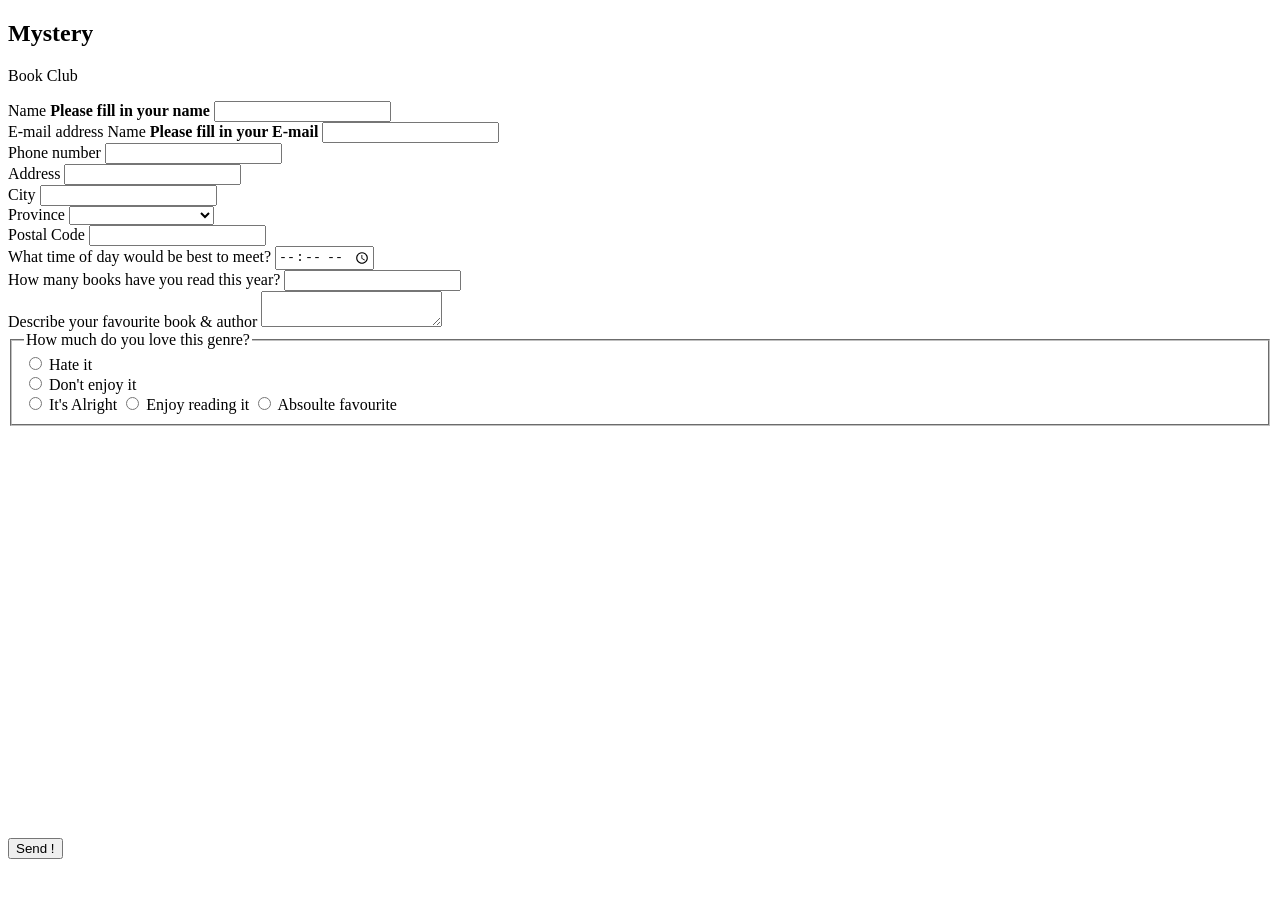
==== index.html @ 235fea0e "new" ====
<!doctype html>
<html>
<head>
<meta charset="UTF-8">
<title>Book Club Form</title>
<link href="../forms/css/general.css" rel="stylesheet">
</head>

<body>


<article>

<header>
	<h2> Mystery </h2>
	<p>Book Club</p>
</header>

<form>
	
	<div>
	<label for="name">
	Name
	<strong class="error"> Please fill in your name</strong>
	</label>
		<input type="text" id="name" class="input-text  input-error" required>
	</div>
	
	<div>
	<label for="email">
	E-mail address
	Name
	<strong class="error"> Please fill in your E-mail</strong>
	</label>
		<input type="email" id="email" class="input-text input-error" required maxlength="256">
	</div>
	
	<div>
	<label for="phone">Phone number</label>
		<input type="tel" id="phone" class="input-text" maxlength="20" minlength="10">
	</div>
	
		<div>
	<label for="adress">Address</label>
		<input type="" id="address" class="input-text" required>
	</div>
	
		<div>
	<label for="city">City</label>
		<input type="" id="city" class="input-text" required>
	</div>
	
	
	<div>
		<label for="province">Province </label>
		<select id="province">
			<option></option>
			<option>Nunavut</option>
			<option>Quebec</option>
			<option>Northwest Territories</option>
			<option>Ontario</option>
			<option>British Columbia</option>
			<option>Alberta</option>
			<option>Saskatchewan</option>
			<option>Manitobia</option>
			<option>Yukon</option>
			<option>Newfoundland</option>
			<option>New Brunswick</option>
			<option>Nova Scotia</option>
			<option>P.E.I</option>
		</select>
	</div>

	<div>
	<label for="postalcode">Postal Code</label>
		<input type="" id="postalcode" class="input-text" maxlength="7" required>
	</div>
	
	
	<div>
	<label for="time">What time of day would be best to meet?</label>
		<input type="time" id="time" required>
		
	</div>
	
	<div>
	<label for="number">How many books have you read this year?</label>
		<input type="number" id="number">	
	</div>
	
	<div>
		<label for="why"> Describe your favourite book & author</label>
		<textarea form="why" class="input-text"></textarea>
	</div>
	
	<fieldset>
	<legend>How much do you love this genre? </legend>
	<div class="radio">
		<input type="radio" id="hate" name="satisfaction">
		<label for="hate">Hate it</label>
	</div>
	<div class="radio">	
		<input type="radio" id="dontenjoy" name="satisfaction">
		<label for="dontenjoy">Don't enjoy it</label>
	</div>
		<input type="radio" id="neutral" name="satisfaction">
		<label for="neutral"> It's Alright</label>
		
		<input type="radio" id="enjoy" name="satisfaction">
		<label for="enjoy">Enjoy reading it</label>
		
		<input type="radio" id="favourite" name="satisfaction">
		<label for="favourite">Absoulte favourite</label>

	</fieldset>
	
	<img class="flex-img" src="images/footprints.svg" alt="alley">
	
	<div class="center">
	<button type="submit">Send ! </button>
	</div>
	
</form>

</article>



</body>
</html>
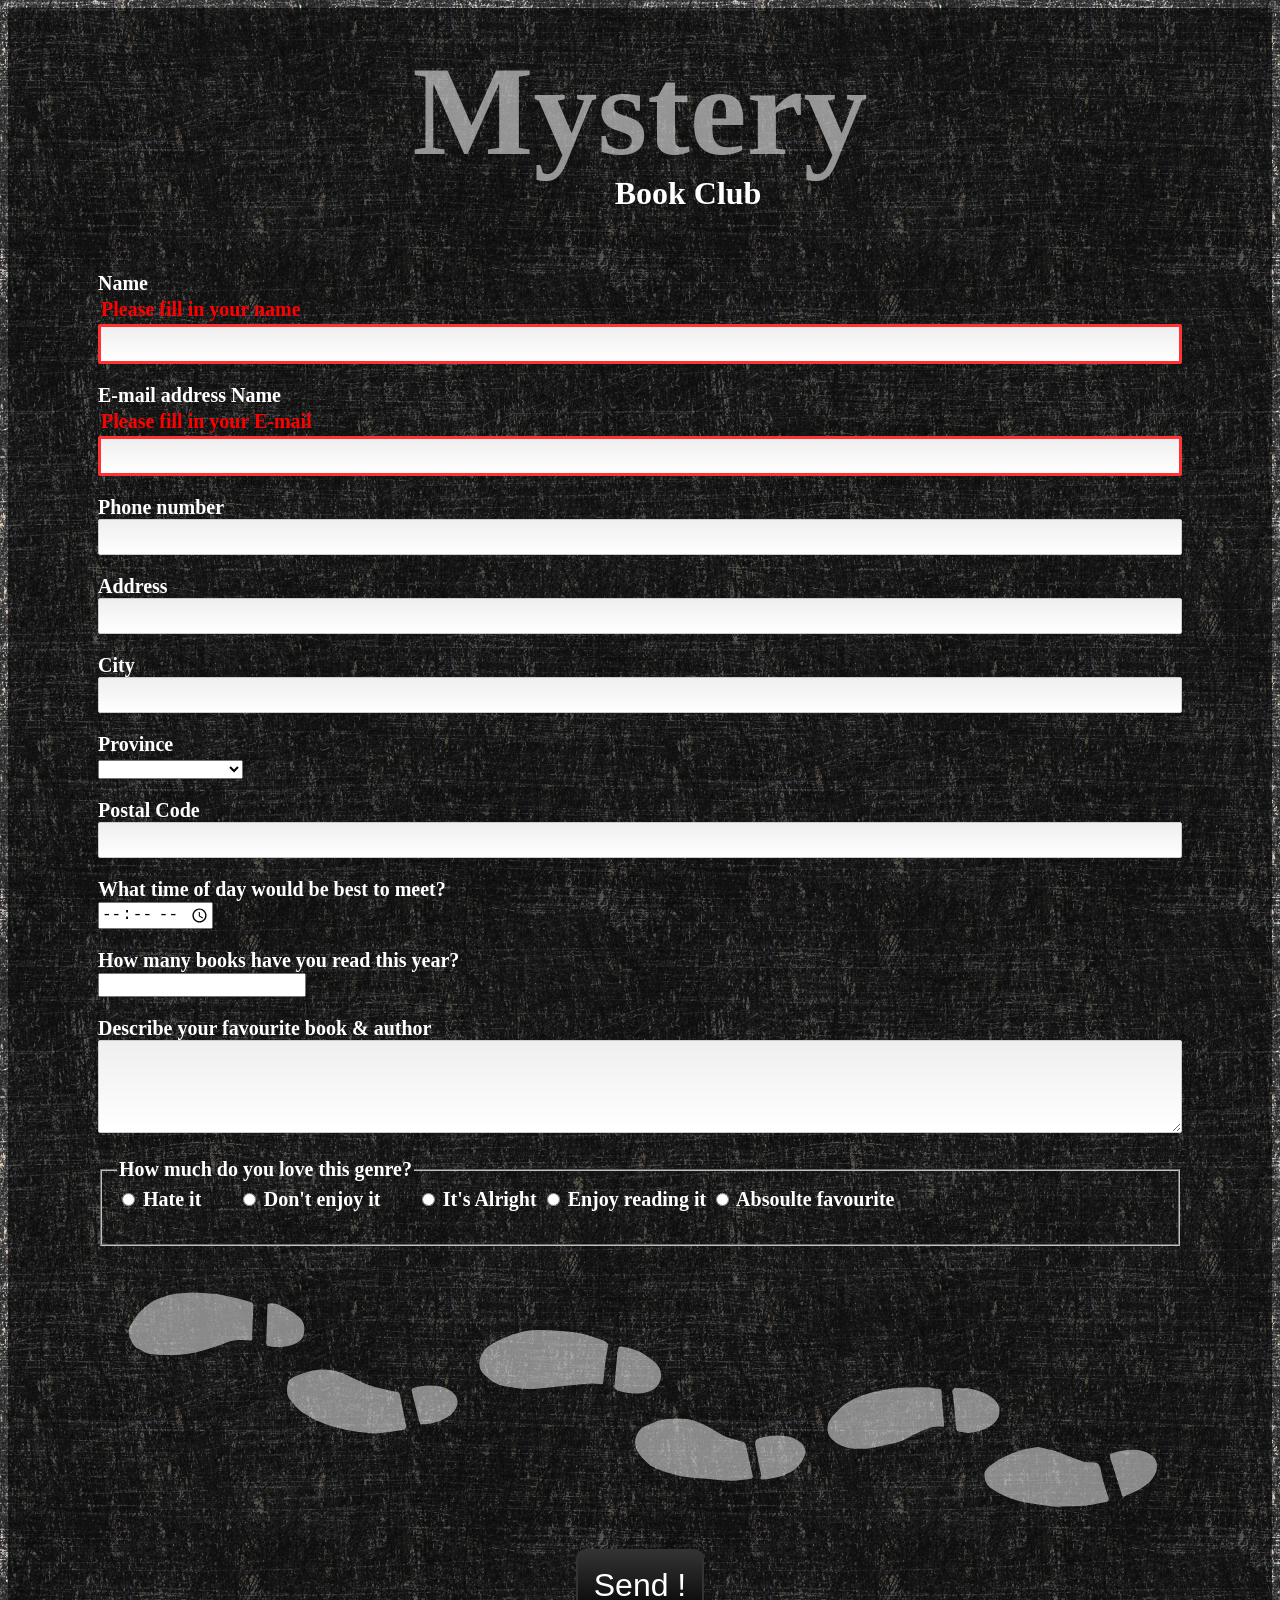
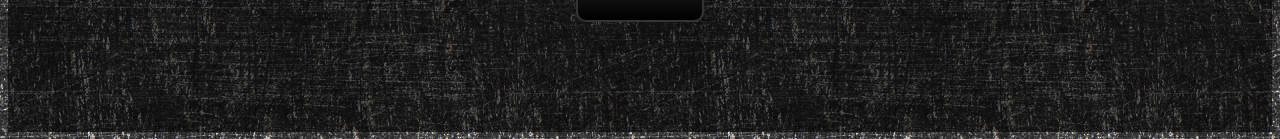
==== commit 683097c0: "css" ====
--- a/index.html
+++ b/index.html
@@ -3,7 +3,7 @@
 <head>
 <meta charset="UTF-8">
 <title>Book Club Form</title>
-<link href="../forms/css/general.css" rel="stylesheet">
+<link href="css/general.css" rel="stylesheet">
 </head>
 
 <body>
--- a/css/general.css
+++ b/css/general.css
@@ -0,0 +1,138 @@
+* {
+	-moz-box-sizing: border-box;
+	-webkit-box-sizing: border-box;
+	box-sizing: border-box;
+}
+
+article {
+	background: rgba(0, 0, 0, 0.6);
+	padding:30px;
+}
+
+body {
+	background:#000;
+	background:url(../images/texture1.jpg);
+	font-weight:800;
+	color:#FFF;
+}
+
+
+label {
+	display:block;
+	cursor: pointer;
+}
+
+input + label { /*if it comes after it has to be*/
+	display:inline
+}
+
+
+input {
+	font-size:1rem;
+}
+
+input[type="radio"],
+input[type="checkbox"] {
+	cursor:pointer;
+}
+
+.input-text {
+	border: 1px solid #ccc;
+	padding: 0.5em;
+	background-image: linear-gradient(to bottom, #efefef, #fff);
+	border-radius: 2px;
+	width:100%;
+}
+
+textarea {
+	max-width:100%;
+	height:7em;
+}
+
+
+
+button {
+	font-size:2rem;
+	padding: 0.5em;
+	border-radius: 10px;
+	border: 2px solid #333;
+	background-image: linear-gradient(to bottom, #333, #000);
+	color:#fff;
+	cursor:pointer;
+}
+
+.center {
+	text-align:center;
+}
+
+.error {
+	color:#F00;
+	padding:3px;
+	display:block;
+}
+
+.input-error {
+	border: 3px solid #f33;
+}
+
+
+.flex-img {
+	display: block;
+	width: 100%;
+}
+
+img {
+	opacity:.5;
+}
+
+h2 {
+	font-size:3em;
+	color:#CCC;
+	text-align:center;
+	margin:0;
+	opacity:.7;
+}
+
+div {
+	margin-bottom:1em;
+}
+
+p {
+	text-align:center;
+	font-size:1em;
+	margin:0;
+	margin-top:-.3em;
+	margin-left:3em;
+	font-family:Georgia, "Times New Roman", Times, serif;
+	padding-bottom:2em;
+}
+
+fieldset {
+	display:block;
+}
+
+.radio {
+	margin-right:3%;
+	display:inline-block;
+}
+radio-div {
+	display:block;
+}
+
+@media only screen and (min-width: 33em) {
+	h2 {
+	font-size:8em;
+}
+
+p {
+	text-align:center;
+	font-size:2em;
+	padding:0;
+}
+
+form {
+	font-size:20px;
+	padding:3em;
+}
+	
+}
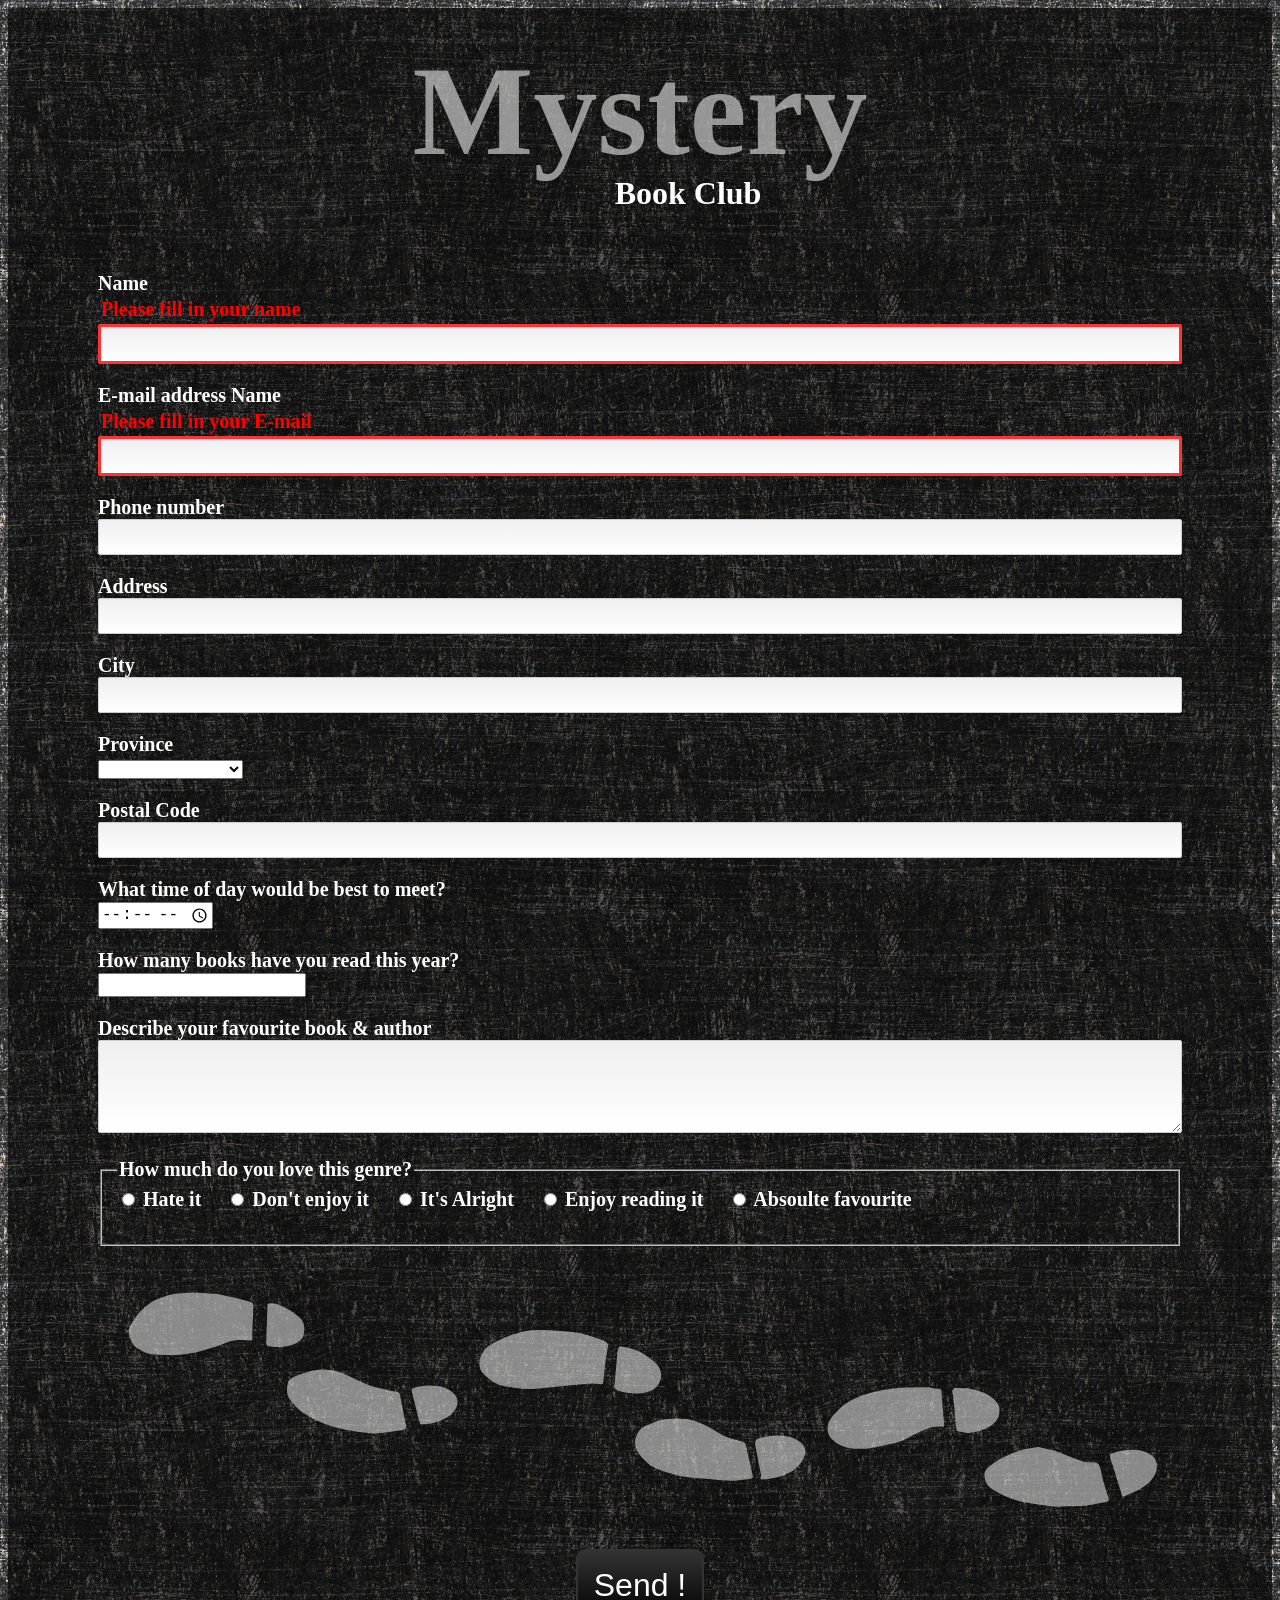
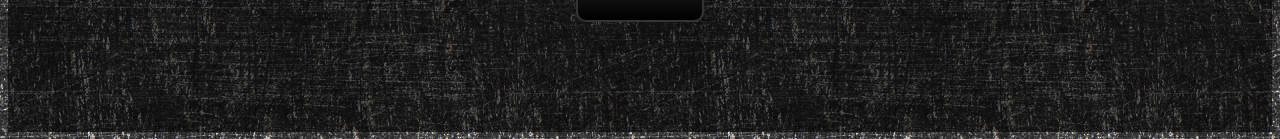
==== commit 44329a1a: "update" ====
--- a/index.html
+++ b/index.html
@@ -93,28 +93,32 @@
 		<textarea form="why" class="input-text"></textarea>
 	</div>
 	
-	<fieldset>
+	<fieldset class="list-group-item">
 	<legend>How much do you love this genre? </legend>
-	<div class="radio">
+	<div class="list-group-item-inline">
 		<input type="radio" id="hate" name="satisfaction">
 		<label for="hate">Hate it</label>
 	</div>
-	<div class="radio">	
+	<div class="list-group-item-inline">
 		<input type="radio" id="dontenjoy" name="satisfaction">
 		<label for="dontenjoy">Don't enjoy it</label>
 	</div>
+	<div class="list-group-item-inline">
 		<input type="radio" id="neutral" name="satisfaction">
 		<label for="neutral"> It's Alright</label>
-		
+	</div>
+	<div class="list-group-item-inline">
 		<input type="radio" id="enjoy" name="satisfaction">
 		<label for="enjoy">Enjoy reading it</label>
-		
+	</div>
+		<div class="list-group-item-inline">
 		<input type="radio" id="favourite" name="satisfaction">
 		<label for="favourite">Absoulte favourite</label>
+		</div>
 
 	</fieldset>
 	
-	<img class="flex-img" src="images/footprints.svg" alt="alley">
+	<img class="flex-img" src="images/footprints.svg" alt="footprints">
 	
 	<div class="center">
 	<button type="submit">Send ! </button>
--- a/css/general.css
+++ b/css/general.css
@@ -119,6 +119,15 @@
 	display:block;
 }
 
+.list-group-item {
+	display:block;
+}
+
+.list-group-item-inline {
+	display:inline-block;
+	padding-right:20px;
+}
+
 @media only screen and (min-width: 33em) {
 	h2 {
 	font-size:8em;
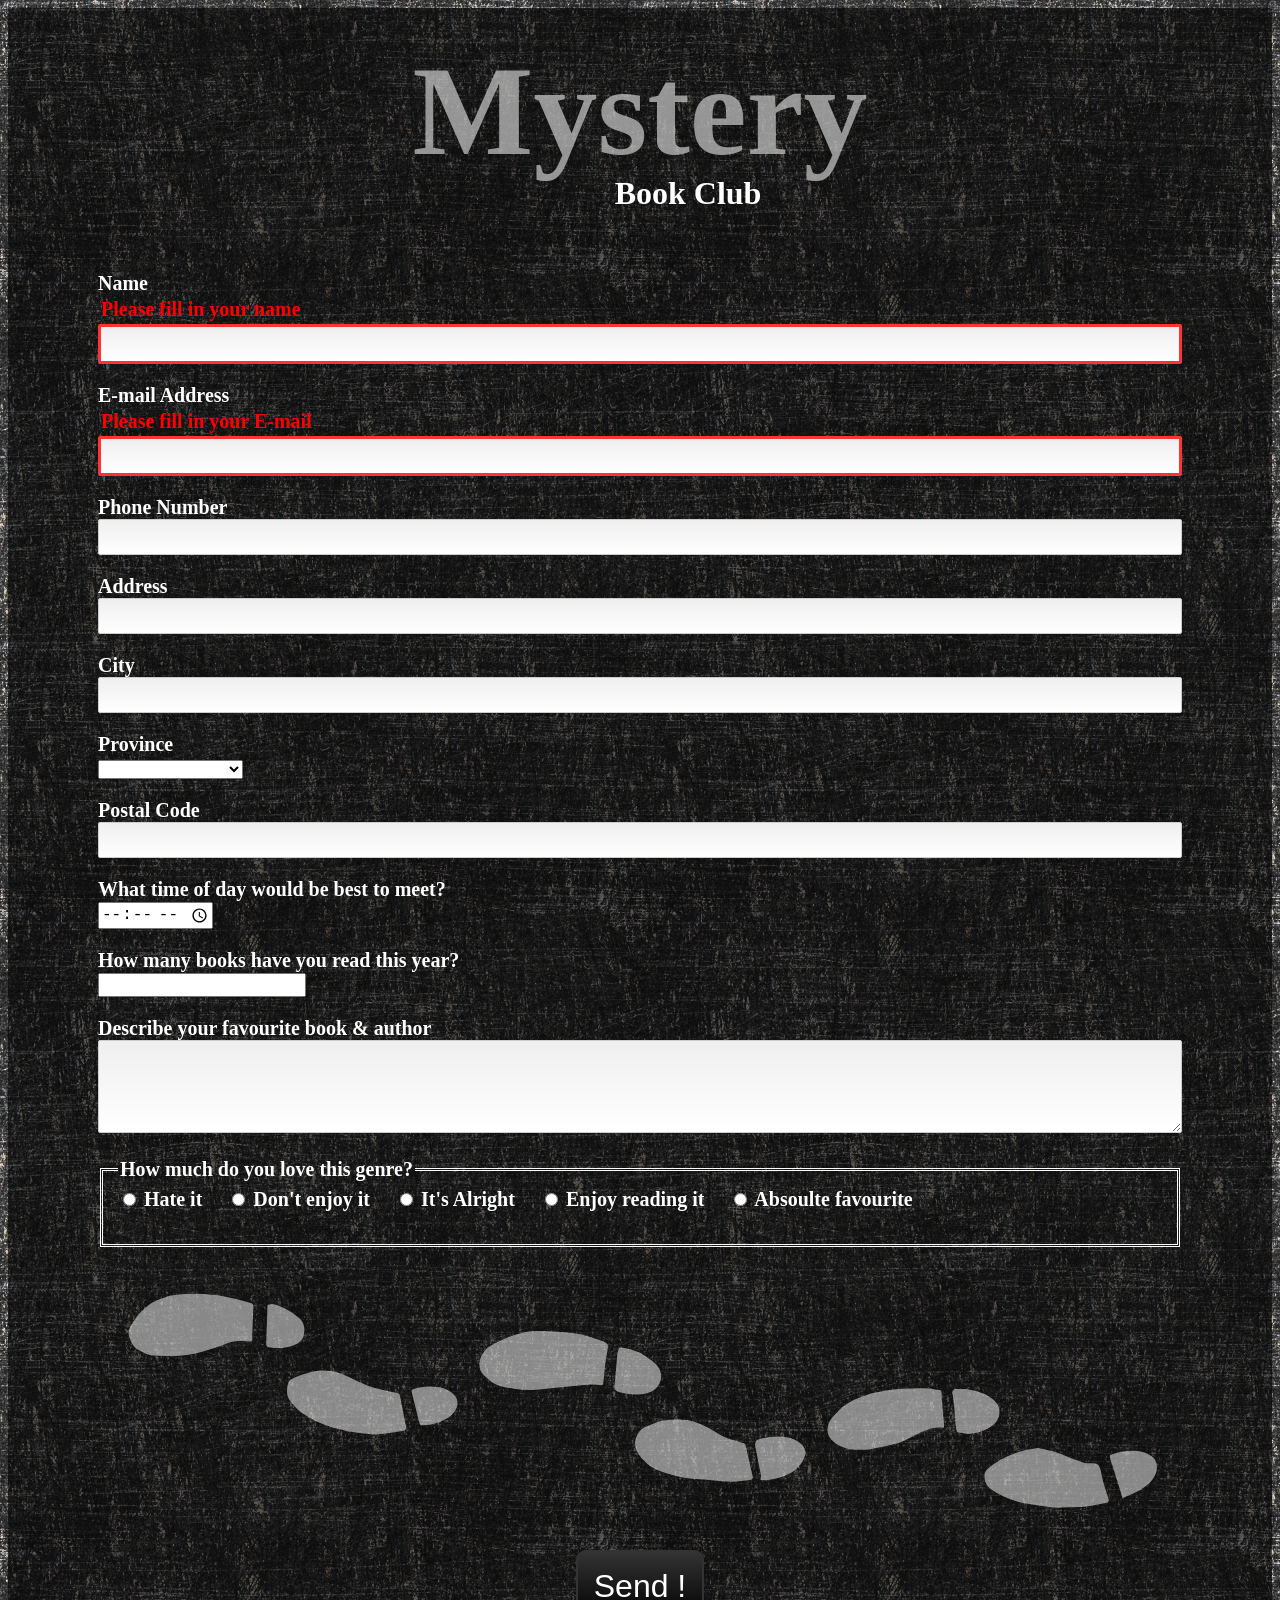
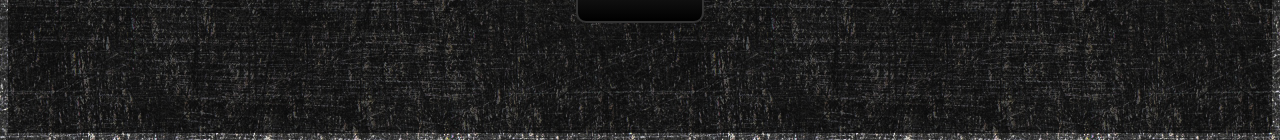
==== commit bedef085: "fix" ====
--- a/index.html
+++ b/index.html
@@ -28,15 +28,14 @@
 	
 	<div>
 	<label for="email">
-	E-mail address
-	Name
+	E-mail Address
 	<strong class="error"> Please fill in your E-mail</strong>
 	</label>
 		<input type="email" id="email" class="input-text input-error" required maxlength="256">
 	</div>
 	
 	<div>
-	<label for="phone">Phone number</label>
+	<label for="phone">Phone Number</label>
 		<input type="tel" id="phone" class="input-text" maxlength="20" minlength="10">
 	</div>
 	
@@ -111,10 +110,10 @@
 		<input type="radio" id="enjoy" name="satisfaction">
 		<label for="enjoy">Enjoy reading it</label>
 	</div>
-		<div class="list-group-item-inline">
+	<div class="list-group-item-inline">
 		<input type="radio" id="favourite" name="satisfaction">
 		<label for="favourite">Absoulte favourite</label>
-		</div>
+	</div>
 
 	</fieldset>
 	
--- a/css/general.css
+++ b/css/general.css
@@ -109,6 +109,7 @@
 
 fieldset {
 	display:block;
+	border:double;
 }
 
 .radio {
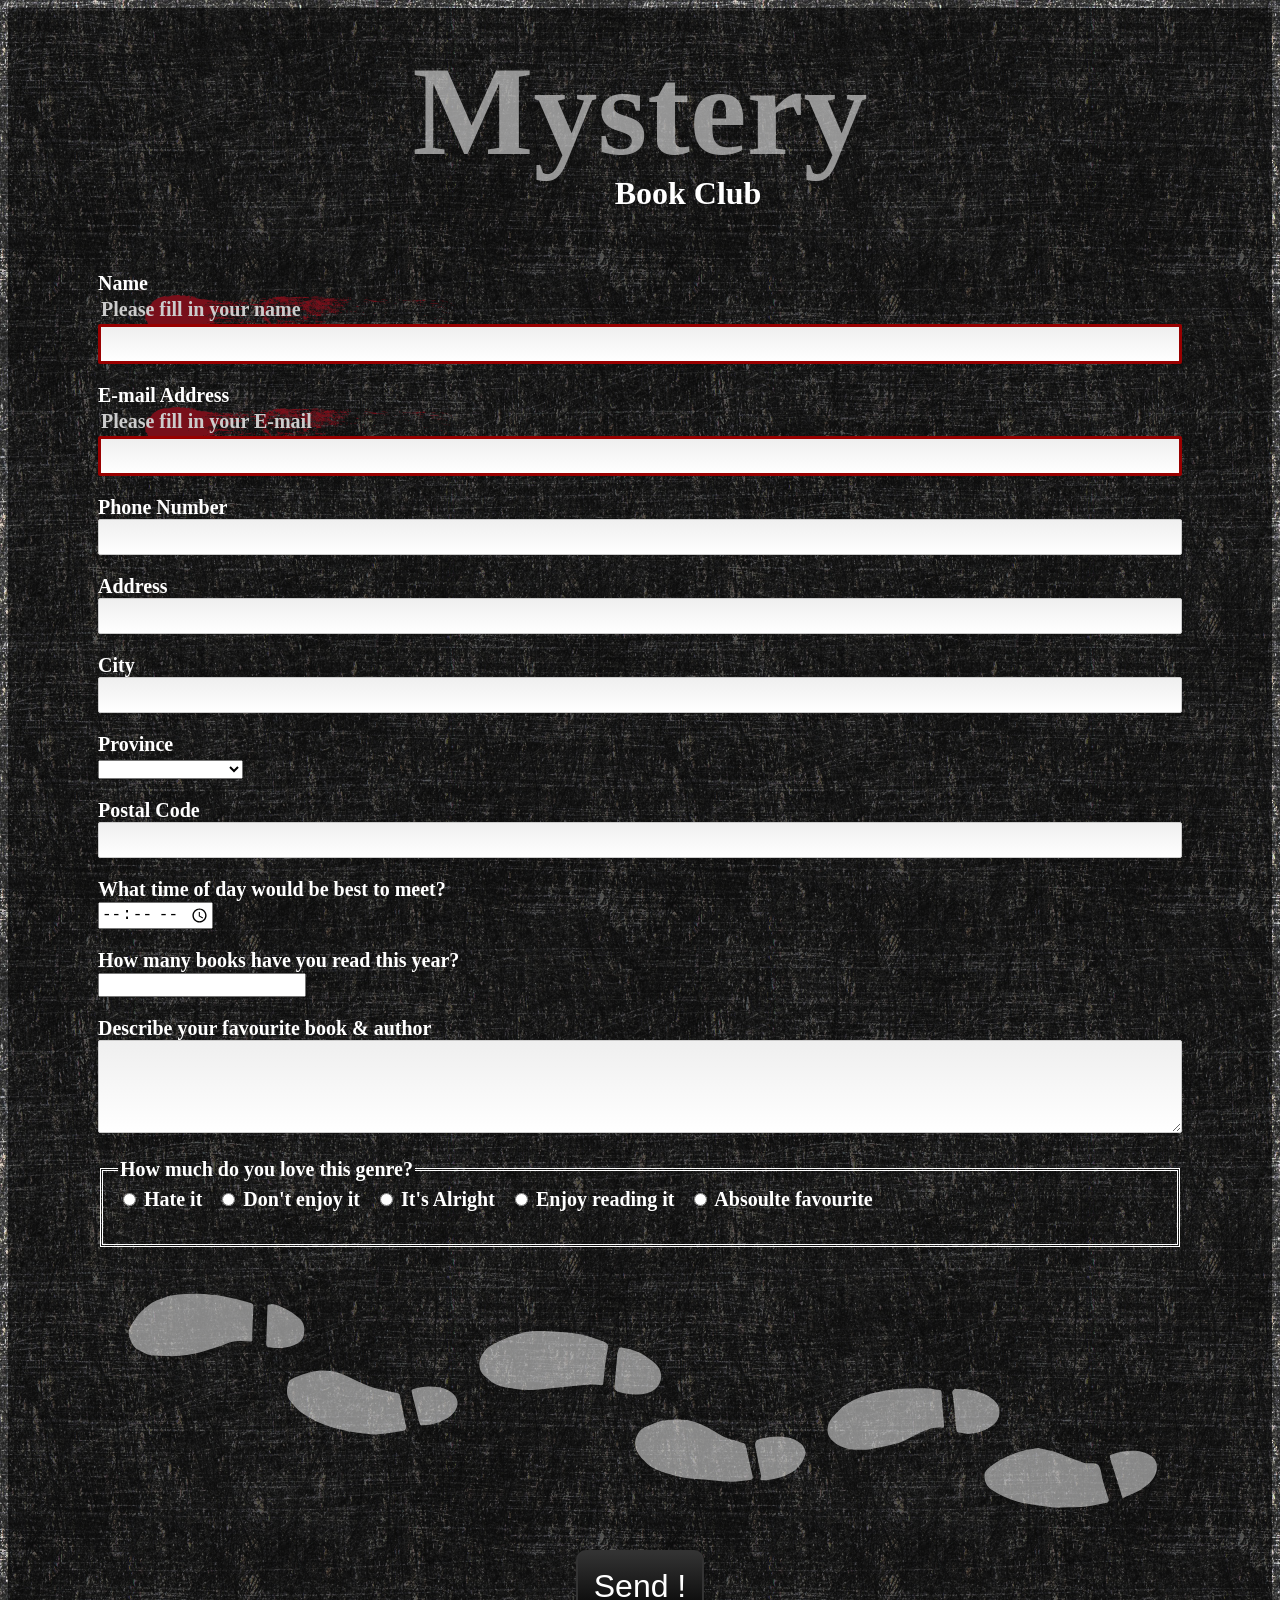
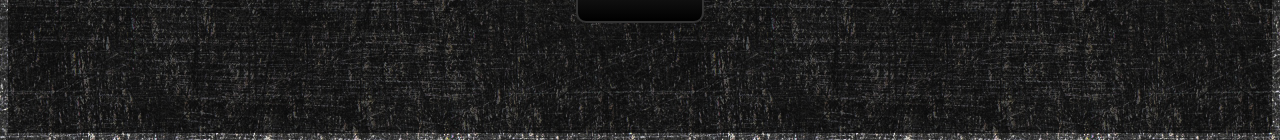
==== commit 8614079d: "finish" ====
--- a/index.html
+++ b/index.html
@@ -18,7 +18,7 @@
 
 <form>
 	
-	<div>
+	<div class="blood">
 	<label for="name">
 	Name
 	<strong class="error"> Please fill in your name</strong>
@@ -26,10 +26,10 @@
 		<input type="text" id="name" class="input-text  input-error" required>
 	</div>
 	
-	<div>
+	<div class="blood">
 	<label for="email">
 	E-mail Address
-	<strong class="error"> Please fill in your E-mail</strong>
+	<strong class="error" > Please fill in your E-mail</strong>
 	</label>
 		<input type="email" id="email" class="input-text input-error" required maxlength="256">
 	</div>
--- a/css/general.css
+++ b/css/general.css
@@ -14,6 +14,10 @@
 	background:url(../images/texture1.jpg);
 	font-weight:800;
 	color:#FFF;
+}
+.blood {
+	background:url(../images/blood-1.svg);
+	background-repeat:no-repeat;
 }
 
 
@@ -66,13 +70,13 @@
 }
 
 .error {
-	color:#F00;
+	color:#CCC;
 	padding:3px;
 	display:block;
 }
 
 .input-error {
-	border: 3px solid #f33;
+	border: 3px solid #900;
 }
 
 
@@ -112,21 +116,14 @@
 	border:double;
 }
 
-.radio {
-	margin-right:3%;
-	display:inline-block;
-}
-radio-div {
-	display:block;
-}
-
 .list-group-item {
 	display:block;
 }
 
 .list-group-item-inline {
 	display:inline-block;
-	padding-right:20px;
+	padding-right:10px;
+	text-align:left;
 }
 
 @media only screen and (min-width: 33em) {
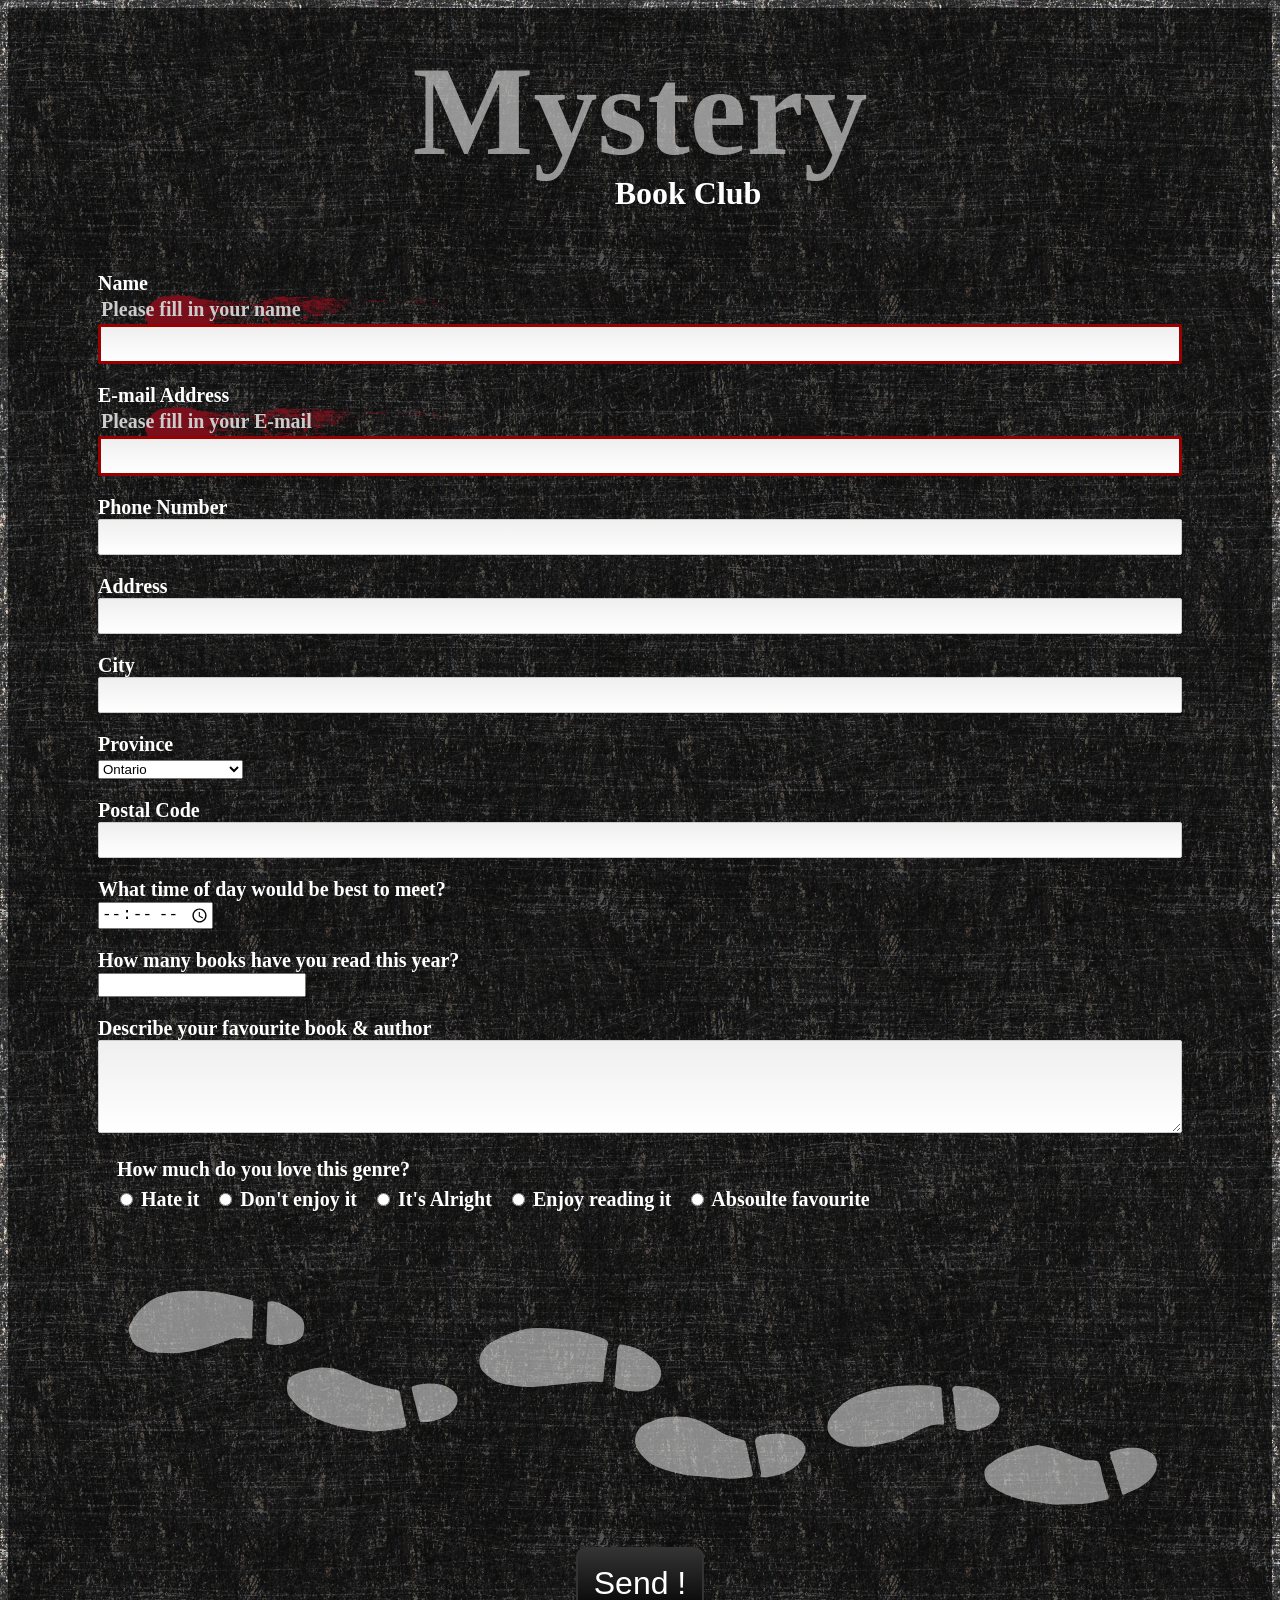
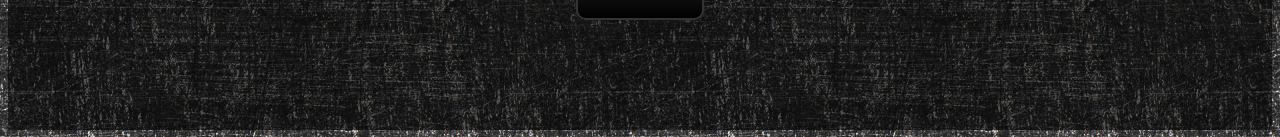
==== commit 199cc745: "radio buttons fix" ====
--- a/index.html
+++ b/index.html
@@ -53,11 +53,10 @@
 	<div>
 		<label for="province">Province </label>
 		<select id="province">
-			<option></option>
 			<option>Nunavut</option>
 			<option>Quebec</option>
 			<option>Northwest Territories</option>
-			<option>Ontario</option>
+			<option selected>Ontario</option>
 			<option>British Columbia</option>
 			<option>Alberta</option>
 			<option>Saskatchewan</option>
@@ -92,8 +91,10 @@
 		<textarea form="why" class="input-text"></textarea>
 	</div>
 	
-	<fieldset class="list-group-item">
+	<fieldset>
+	
 	<legend>How much do you love this genre? </legend>
+	
 	<div class="list-group-item-inline">
 		<input type="radio" id="hate" name="satisfaction">
 		<label for="hate">Hate it</label>
--- a/css/general.css
+++ b/css/general.css
@@ -27,7 +27,7 @@
 }
 
 input + label { /*if it comes after it has to be*/
-	display:inline
+	display:inline;
 }
 
 
@@ -60,6 +60,7 @@
 	padding: 0.5em;
 	border-radius: 10px;
 	border: 2px solid #333;
+	background-color:#666;
 	background-image: linear-gradient(to bottom, #333, #000);
 	color:#fff;
 	cursor:pointer;
@@ -113,18 +114,9 @@
 
 fieldset {
 	display:block;
-	border:double;
+	border:none;
 }
 
-.list-group-item {
-	display:block;
-}
-
-.list-group-item-inline {
-	display:inline-block;
-	padding-right:10px;
-	text-align:left;
-}
 
 @media only screen and (min-width: 33em) {
 	h2 {
@@ -141,5 +133,27 @@
 	font-size:20px;
 	padding:3em;
 }
+
+
+}
+
+@media only screen and (min-width: 63em) {
+
+.list-group-item {
+	display:block;
+}
+
+.list-group-item-inline {
+	display:inline-block;
+	padding-right:10px;
+	text-align:left;
+}
 	
-}+}
+
+
+/*
+input, label {
+	float:left;
+}
+*/
